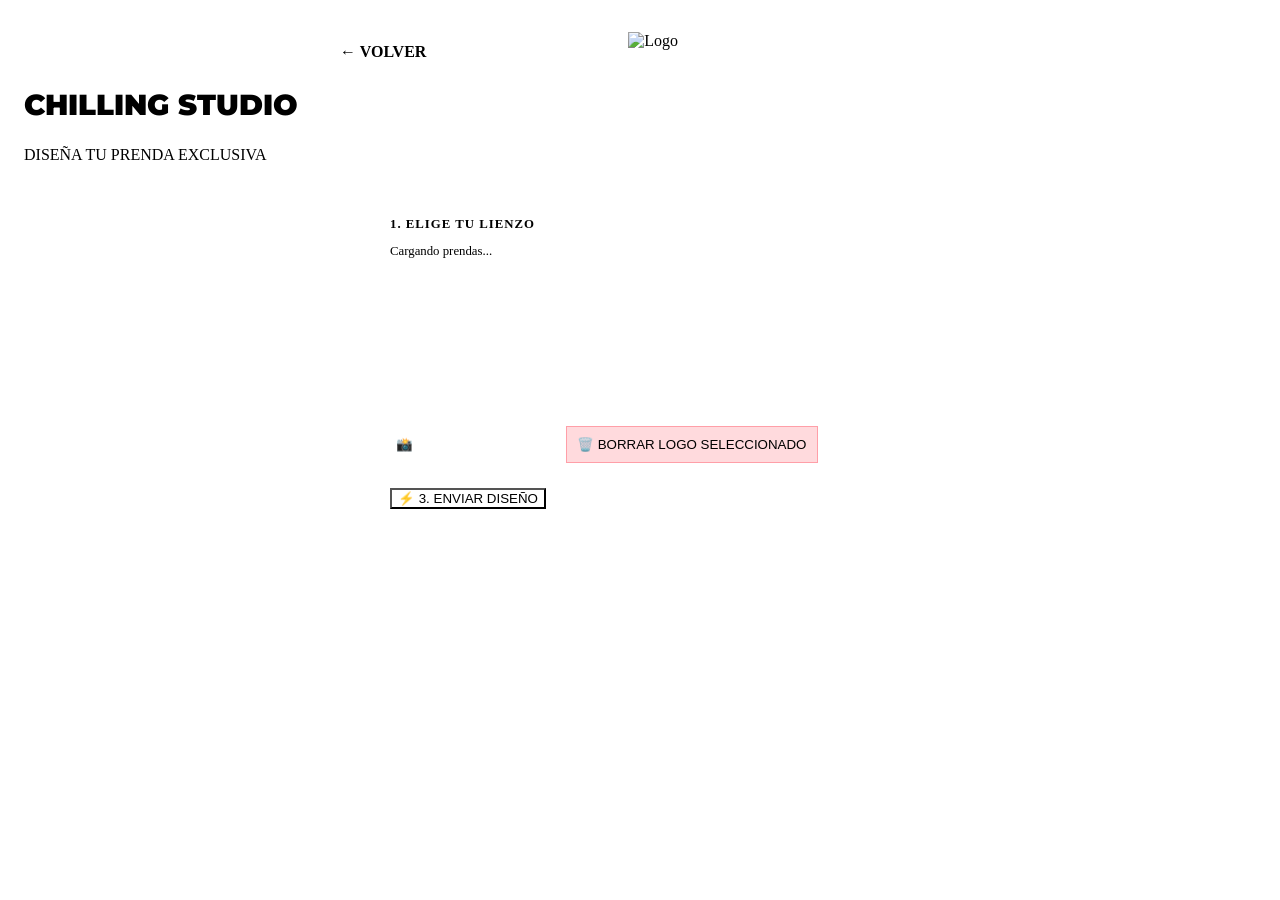
==== index.html @ d3be63f4 "index.html" ====
<!DOCTYPE html>
<html lang="es">
<head>
  <meta charset="UTF-8">
  <meta name="viewport" content="width=device-width, initial-scale=1.0">
  <title>Chilling Studio — Customizer</title>
  
  <link href="https://fonts.googleapis.com/css2?family=Montserrat:wght@400;700;900&family=Jost:wght@300;400;500&display=swap" rel="stylesheet">
  
  <script src="https://cdnjs.cloudflare.com/ajax/libs/PapaParse/5.4.1/papaparse.min.js"></script>
  <script src="https://cdnjs.cloudflare.com/ajax/libs/fabric.js/5.3.1/fabric.min.js"></script>
  
  <link rel="stylesheet" href="styles.css">
</head>
<body>

  <div class="bg-image"></div>
  <div class="bg-overlay"></div>

  <header style="padding: 1.5rem 1rem;">
    <div style="display: flex; justify-content: space-between; align-items: center; max-width: 600px; margin: 0 auto;">
      <a href="index.html" style="color: var(--text-muted); text-decoration: none; font-weight: 700;">← VOLVER</a>
      <img src="https://drive.google.com/uc?export=view&id=1fPhQYMIdQGYn0HEzKTy4Kb44C_j9DhuJ" style="height: 40px;" alt="Logo">
      <div style="width: 60px;"></div> </div>
    <h2 style="font-family: 'Montserrat', sans-serif; font-size: 1.8rem; font-weight: 900; margin-top: 15px; color: var(--accent);">CHILLING STUDIO</h2>
    <p class="welcome-text">DISEÑA TU PRENDA EXCLUSIVA</p>
  </header>

  <main style="max-width: 500px; margin: 0 auto; padding: 0 1rem 6rem;">
    
    <div class="studio-garment-selector">
      <h3 style="font-size: 0.8rem; color: var(--text-muted); margin-bottom: 10px; letter-spacing: 1px;">1. ELIGE TU LIENZO</h3>
      <div class="garment-track" id="garmentTrack">
        <p style="color: var(--text-muted); font-size: 0.8rem;">Cargando prendas...</p>
      </div>
    </div>

    <div class="studio-canvas-wrap glass-panel" id="canvasContainer">
      <canvas id="tshirtCanvas"></canvas>
    </div>

    <div class="studio-controls">
      <input type="file" id="logoUpload" accept="image/png, image/jpeg" style="display:none;">
      
      <button class="checkout-btn" onclick="document.getElementById('logoUpload').click()" style="background: rgba(255,255,255,0.1); color: white; border: 1px solid var(--border); margin-bottom: 10px;">
        📸 2. SUBIR LOGO (PNG)
      </button>
      
      <button class="checkout-btn" onclick="removeSelectedObj()" style="background: rgba(255,71,87,0.2); color: var(--error); border: 1px solid rgba(255,71,87,0.4); margin-bottom: 25px; padding: 10px;">
        🗑️ BORRAR LOGO SELECCIONADO
      </button>
      
      <button class="checkout-btn" onclick="downloadAndSendOrder()" style="background: var(--text-main); color: var(--bg-dark);">
        ⚡ 3. ENVIAR DISEÑO
      </button>
    </div>

  </main>

  <div id="toast" class="toast"></div>

  <script src="studio.js"></script>
</body>
</html>
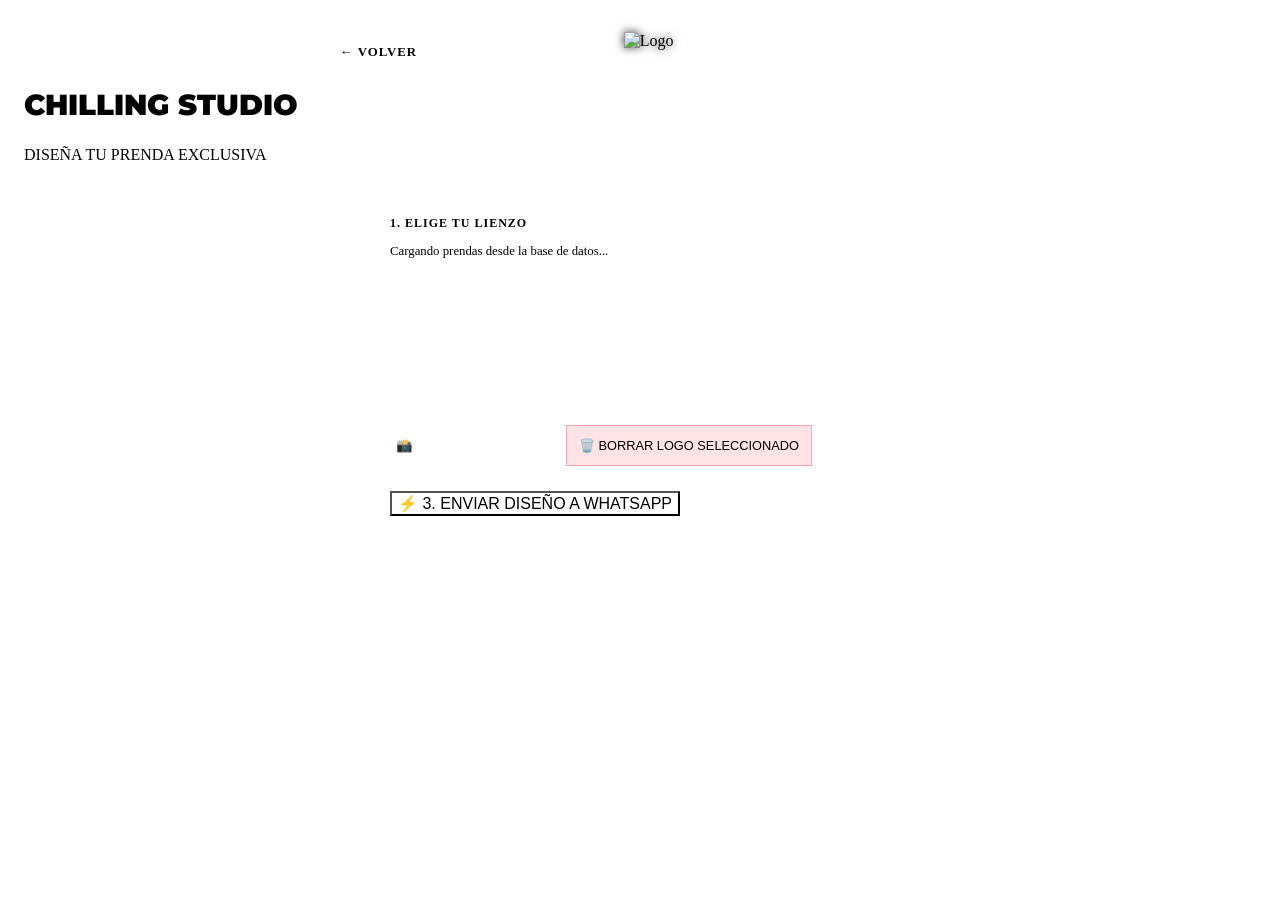
==== commit b55ea7b6: "Update index.html" ====
--- a/index.html
+++ b/index.html
@@ -17,11 +17,12 @@
   <div class="bg-image"></div>
   <div class="bg-overlay"></div>
 
-  <header style="padding: 1.5rem 1rem;">
+  <header style="padding: 1.5rem 1rem; border: none;">
     <div style="display: flex; justify-content: space-between; align-items: center; max-width: 600px; margin: 0 auto;">
-      <a href="index.html" style="color: var(--text-muted); text-decoration: none; font-weight: 700;">← VOLVER</a>
-      <img src="https://drive.google.com/uc?export=view&id=1fPhQYMIdQGYn0HEzKTy4Kb44C_j9DhuJ" style="height: 40px;" alt="Logo">
-      <div style="width: 60px;"></div> </div>
+      <a href="index.html" style="color: var(--text-muted); text-decoration: none; font-weight: 700; font-size: 0.8rem; letter-spacing: 1px;">← VOLVER</a>
+      <img src="https://drive.google.com/uc?export=view&id=1fPhQYMIdQGYn0HEzKTy4Kb44C_j9DhuJ" style="height: 40px; filter: drop-shadow(0 0 5px rgba(0,0,0,0.8));" alt="Logo">
+      <div style="width: 60px;"></div>
+    </div>
     <h2 style="font-family: 'Montserrat', sans-serif; font-size: 1.8rem; font-weight: 900; margin-top: 15px; color: var(--accent);">CHILLING STUDIO</h2>
     <p class="welcome-text">DISEÑA TU PRENDA EXCLUSIVA</p>
   </header>
@@ -29,9 +30,9 @@
   <main style="max-width: 500px; margin: 0 auto; padding: 0 1rem 6rem;">
     
     <div class="studio-garment-selector">
-      <h3 style="font-size: 0.8rem; color: var(--text-muted); margin-bottom: 10px; letter-spacing: 1px;">1. ELIGE TU LIENZO</h3>
+      <h3 style="font-size: 0.75rem; color: var(--text-muted); margin-bottom: 10px; letter-spacing: 1px;">1. ELIGE TU LIENZO</h3>
       <div class="garment-track" id="garmentTrack">
-        <p style="color: var(--text-muted); font-size: 0.8rem;">Cargando prendas...</p>
+        <p style="color: var(--text-muted); font-size: 0.8rem;">Cargando prendas desde la base de datos...</p>
       </div>
     </div>
 
@@ -42,16 +43,16 @@
     <div class="studio-controls">
       <input type="file" id="logoUpload" accept="image/png, image/jpeg" style="display:none;">
       
-      <button class="checkout-btn" onclick="document.getElementById('logoUpload').click()" style="background: rgba(255,255,255,0.1); color: white; border: 1px solid var(--border); margin-bottom: 10px;">
+      <button class="checkout-btn" onclick="document.getElementById('logoUpload').click()" style="background: rgba(255,255,255,0.1); color: white; border: 1px solid var(--border); margin-bottom: 10px; box-shadow: none;">
         📸 2. SUBIR LOGO (PNG)
       </button>
       
-      <button class="checkout-btn" onclick="removeSelectedObj()" style="background: rgba(255,71,87,0.2); color: var(--error); border: 1px solid rgba(255,71,87,0.4); margin-bottom: 25px; padding: 10px;">
+      <button class="checkout-btn" onclick="removeSelectedObj()" style="background: rgba(255,71,87,0.15); color: var(--error); border: 1px solid rgba(255,71,87,0.4); margin-bottom: 25px; padding: 12px; font-size: 0.8rem; box-shadow: none;">
         🗑️ BORRAR LOGO SELECCIONADO
       </button>
       
-      <button class="checkout-btn" onclick="downloadAndSendOrder()" style="background: var(--text-main); color: var(--bg-dark);">
-        ⚡ 3. ENVIAR DISEÑO
+      <button class="checkout-btn" onclick="downloadAndSendOrder()" style="background: var(--text-main); color: var(--bg-dark); font-size: 1rem;">
+        ⚡ 3. ENVIAR DISEÑO A WHATSAPP
       </button>
     </div>
 
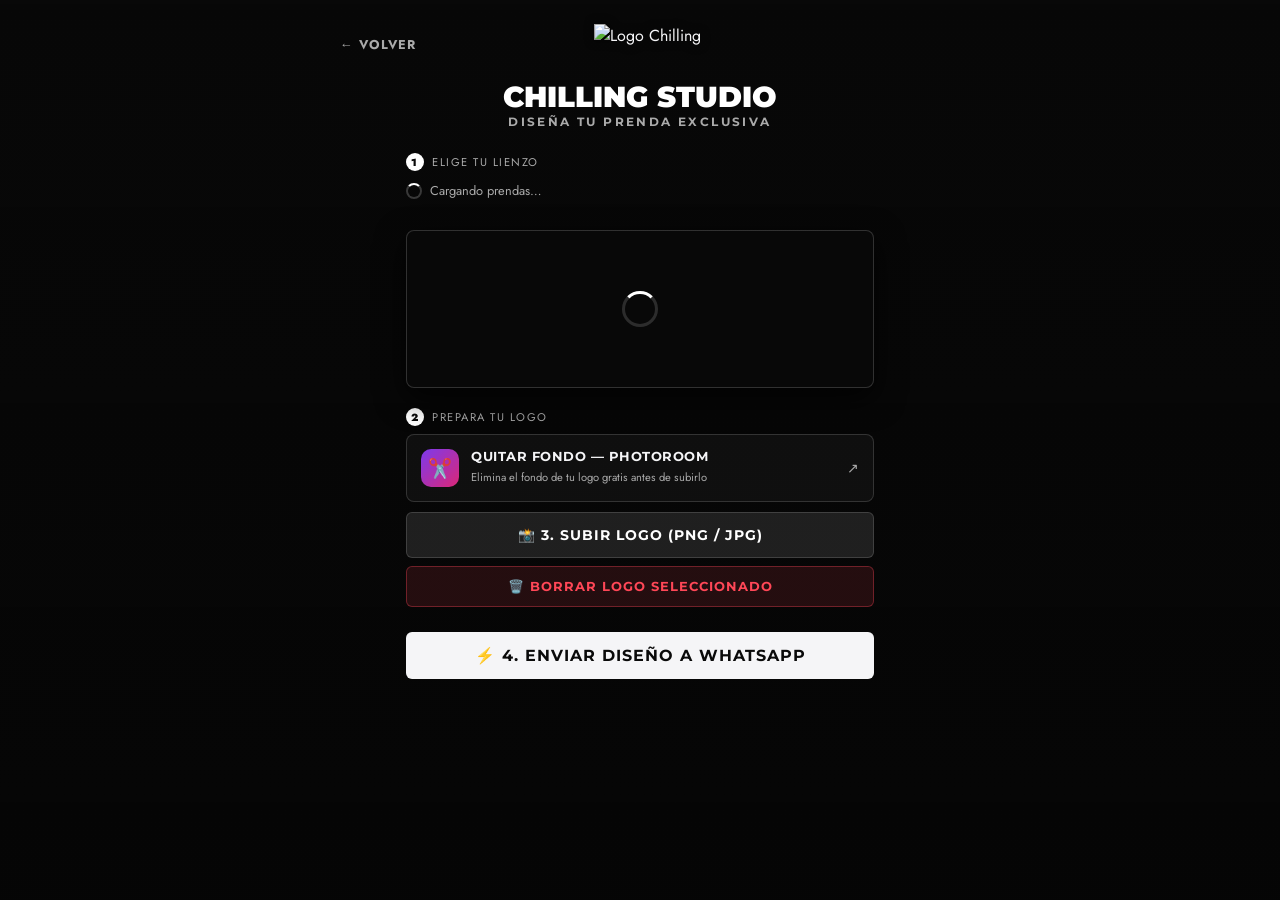
==== commit 0ac60d01: "Update index.html" ====
--- a/index.html
+++ b/index.html
@@ -4,13 +4,136 @@
   <meta charset="UTF-8">
   <meta name="viewport" content="width=device-width, initial-scale=1.0">
   <title>Chilling Studio — Customizer</title>
-  
+
+  <!-- Preconnect para acelerar carga de fuentes -->
+  <link rel="preconnect" href="https://fonts.googleapis.com">
+  <link rel="preconnect" href="https://fonts.gstatic.com" crossorigin>
   <link href="https://fonts.googleapis.com/css2?family=Montserrat:wght@400;700;900&family=Jost:wght@300;400;500&display=swap" rel="stylesheet">
-  
-  <script src="https://cdnjs.cloudflare.com/ajax/libs/PapaParse/5.4.1/papaparse.min.js"></script>
-  <script src="https://cdnjs.cloudflare.com/ajax/libs/fabric.js/5.3.1/fabric.min.js"></script>
-  
+
+  <!-- Fabric.js primero (necesario para el canvas) -->
+  <script src="https://cdnjs.cloudflare.com/ajax/libs/fabric.js/5.3.1/fabric.min.js" defer></script>
+  <!-- PapaParse después -->
+  <script src="https://cdnjs.cloudflare.com/ajax/libs/PapaParse/5.4.1/papaparse.min.js" defer></script>
+
   <link rel="stylesheet" href="styles.css">
+
+  <style>
+    /* ── Estilos exclusivos de esta página ── */
+    .step-label {
+      font-size: 0.7rem;
+      color: var(--text-muted);
+      text-transform: uppercase;
+      letter-spacing: 1.5px;
+      margin-bottom: 10px;
+      display: flex;
+      align-items: center;
+      gap: 8px;
+    }
+    .step-label::before {
+      content: attr(data-step);
+      background: var(--accent);
+      color: var(--bg-dark);
+      width: 18px;
+      height: 18px;
+      border-radius: 50%;
+      font-size: 0.65rem;
+      font-weight: 900;
+      display: inline-flex;
+      align-items: center;
+      justify-content: center;
+      flex-shrink: 0;
+    }
+
+    .checkout-btn {
+      display: block;
+      width: 100%;
+      padding: 14px;
+      border-radius: 6px;
+      border: none;
+      font-family: 'Montserrat', sans-serif;
+      font-weight: 700;
+      font-size: 0.85rem;
+      letter-spacing: 1px;
+      text-transform: uppercase;
+      cursor: pointer;
+      transition: opacity 0.2s, transform 0.15s;
+    }
+    .checkout-btn:active { transform: scale(0.97); }
+    .checkout-btn:disabled { opacity: 0.45; cursor: not-allowed; }
+
+    /* Banner Photoroom */
+    .photoroom-banner {
+      display: flex;
+      align-items: center;
+      gap: 12px;
+      background: rgba(255,255,255,0.04);
+      border: 1px solid var(--border);
+      border-radius: 8px;
+      padding: 14px;
+      margin-bottom: 10px;
+      text-decoration: none;
+      transition: background 0.2s, border-color 0.2s;
+    }
+    .photoroom-banner:hover {
+      background: rgba(255,255,255,0.08);
+      border-color: rgba(255,255,255,0.35);
+    }
+    .photoroom-icon {
+      width: 38px;
+      height: 38px;
+      border-radius: 10px;
+      flex-shrink: 0;
+      background: linear-gradient(135deg, #7c3aed, #db2777);
+      display: flex;
+      align-items: center;
+      justify-content: center;
+      font-size: 1.2rem;
+    }
+    .photoroom-text { flex: 1; }
+    .photoroom-text strong {
+      display: block;
+      font-size: 0.8rem;
+      color: var(--text-main);
+      font-family: 'Montserrat', sans-serif;
+      font-weight: 700;
+      letter-spacing: 0.5px;
+    }
+    .photoroom-text span {
+      font-size: 0.7rem;
+      color: var(--text-muted);
+    }
+    .photoroom-arrow {
+      color: var(--text-muted);
+      font-size: 0.9rem;
+    }
+
+    .garment-thumb.active {
+      border-color: var(--accent);
+      box-shadow: 0 0 0 1px var(--accent);
+    }
+
+    /* Loading spinner en canvas */
+    #canvasSpinner {
+      position: absolute;
+      inset: 0;
+      display: flex;
+      align-items: center;
+      justify-content: center;
+      background: rgba(0,0,0,0.4);
+      z-index: 10;
+      border-radius: 8px;
+    }
+    #canvasSpinner .spinner-ring {
+      width: 36px;
+      height: 36px;
+      border: 3px solid rgba(255,255,255,0.15);
+      border-top-color: #fff;
+      border-radius: 50%;
+      animation: spin 0.7s linear infinite;
+    }
+    @keyframes spin { to { transform: rotate(360deg); } }
+    #canvasSpinner.hidden { display: none; }
+  </style>
 </head>
 <body>
 
@@ -20,7 +143,10 @@
   <header style="padding: 1.5rem 1rem; border: none;">
     <div style="display: flex; justify-content: space-between; align-items: center; max-width: 600px; margin: 0 auto;">
       <a href="index.html" style="color: var(--text-muted); text-decoration: none; font-weight: 700; font-size: 0.8rem; letter-spacing: 1px;">← VOLVER</a>
-      <img src="https://drive.google.com/uc?export=view&id=1fPhQYMIdQGYn0HEzKTy4Kb44C_j9DhuJ" style="height: 40px; filter: drop-shadow(0 0 5px rgba(0,0,0,0.8));" alt="Logo">
+      <!-- Logo corregido con ID correcto -->
+      <img src="https://wsrv.nl/?url=https://drive.google.com/uc?export=view%26id=1eKil-1X4fIxl99j4ySccZWsaPxEqJ6ui&output=png&w=120" 
+           style="height: 40px; filter: drop-shadow(0 0 5px rgba(0,0,0,0.8));" 
+           alt="Logo Chilling">
       <div style="width: 60px;"></div>
     </div>
     <h2 style="font-family: 'Montserrat', sans-serif; font-size: 1.8rem; font-weight: 900; margin-top: 15px; color: var(--accent);">CHILLING STUDIO</h2>
@@ -28,31 +154,63 @@
   </header>
 
   <main style="max-width: 500px; margin: 0 auto; padding: 0 1rem 6rem;">
-    
+
+    <!-- PASO 1: Selector de prendas -->
     <div class="studio-garment-selector">
-      <h3 style="font-size: 0.75rem; color: var(--text-muted); margin-bottom: 10px; letter-spacing: 1px;">1. ELIGE TU LIENZO</h3>
+      <p class="step-label" data-step="1">Elige tu lienzo</p>
       <div class="garment-track" id="garmentTrack">
-        <p style="color: var(--text-muted); font-size: 0.8rem;">Cargando prendas desde la base de datos...</p>
+        <div style="display:flex; align-items:center; gap:8px; color: var(--text-muted); font-size: 0.8rem;">
+          <div style="width:16px;height:16px;border:2px solid rgba(255,255,255,0.2);border-top-color:#fff;border-radius:50%;animation:spin 0.7s linear infinite;"></div>
+          Cargando prendas…
+        </div>
       </div>
     </div>
 
-    <div class="studio-canvas-wrap glass-panel" id="canvasContainer">
+    <!-- Canvas -->
+    <div class="studio-canvas-wrap glass-panel" id="canvasContainer" style="position:relative;">
       <canvas id="tshirtCanvas"></canvas>
-    </div>
-
+      <div id="canvasSpinner">
+        <div class="spinner-ring"></div>
+      </div>
+    </div>
+
+    <!-- PASO 2: Herramientas de diseño -->
     <div class="studio-controls">
-      <input type="file" id="logoUpload" accept="image/png, image/jpeg" style="display:none;">
-      
-      <button class="checkout-btn" onclick="document.getElementById('logoUpload').click()" style="background: rgba(255,255,255,0.1); color: white; border: 1px solid var(--border); margin-bottom: 10px; box-shadow: none;">
-        📸 2. SUBIR LOGO (PNG)
+
+      <!-- Banner Photoroom (quitar fondo) -->
+      <p class="step-label" data-step="2" style="margin-bottom:8px;">Prepara tu logo</p>
+      <a href="https://www.photoroom.com/es/tools/background-remover" 
+         target="_blank" 
+         rel="noopener"
+         class="photoroom-banner">
+        <div class="photoroom-icon">✂️</div>
+        <div class="photoroom-text">
+          <strong>QUITAR FONDO — PHOTOROOM</strong>
+          <span>Elimina el fondo de tu logo gratis antes de subirlo</span>
+        </div>
+        <span class="photoroom-arrow">↗</span>
+      </a>
+
+      <!-- Input oculto -->
+      <input type="file" id="logoUpload" accept="image/png,image/jpeg,image/webp" style="display:none;">
+
+      <button class="checkout-btn" 
+              onclick="document.getElementById('logoUpload').click()" 
+              style="background: rgba(255,255,255,0.1); color: white; border: 1px solid var(--border); margin-bottom: 8px; box-shadow: none;">
+        📸 3. SUBIR LOGO (PNG / JPG)
       </button>
-      
-      <button class="checkout-btn" onclick="removeSelectedObj()" style="background: rgba(255,71,87,0.15); color: var(--error); border: 1px solid rgba(255,71,87,0.4); margin-bottom: 25px; padding: 12px; font-size: 0.8rem; box-shadow: none;">
+
+      <button class="checkout-btn" 
+              onclick="removeSelectedObj()" 
+              style="background: rgba(255,71,87,0.12); color: var(--error); border: 1px solid rgba(255,71,87,0.35); margin-bottom: 25px; padding: 12px; font-size: 0.8rem; box-shadow: none;">
         🗑️ BORRAR LOGO SELECCIONADO
       </button>
-      
-      <button class="checkout-btn" onclick="downloadAndSendOrder()" style="background: var(--text-main); color: var(--bg-dark); font-size: 1rem;">
-        ⚡ 3. ENVIAR DISEÑO A WHATSAPP
+
+      <button class="checkout-btn" 
+              id="sendBtn"
+              onclick="downloadAndSendOrder()" 
+              style="background: var(--text-main); color: var(--bg-dark); font-size: 1rem;">
+        ⚡ 4. ENVIAR DISEÑO A WHATSAPP
       </button>
     </div>
 
--- a/styles.css
+++ b/styles.css
@@ -0,0 +1,272 @@
+:root {
+  --bg-dark: #0a0a0a;
+  --bg-panel: rgba(18, 18, 18, 0.95);
+  --text-main: #f5f5f7;
+  --text-muted: #aaaaaa;
+  --accent: #ffffff;
+  --border: rgba(255, 255, 255, 0.15);
+  --error: #ff4757;
+}
+
+* { margin: 0; padding: 0; box-sizing: border-box; }
+body { background: var(--bg-dark); color: var(--text-main); font-family: 'Jost', sans-serif; min-height: 100vh; overflow-x: hidden; position: relative; }
+
+/* ── Fondo Inmersivo (Enlace Corregido y Seguro) ── */
+.bg-image { position: fixed; inset: 0; z-index: 0; background-image: url('https://drive.google.com/uc?export=view&id=1MY966sjnQvOrmSNxofFBjMbE6vviQKQi'); background-size: cover; background-position: center; }
+.bg-overlay { position: fixed; inset: 0; z-index: 0; background: linear-gradient(180deg, rgba(5,5,5,0.4) 0%, rgba(5,5,5,0.85) 100%); }
+
+/* ── Efecto Global Glassmorphism ── */
+.glass-panel {
+  background: rgba(20, 20, 20, 0.55);
+  backdrop-filter: blur(20px);
+  -webkit-backdrop-filter: blur(20px);
+  border: 1px solid var(--border);
+  box-shadow: 0 8px 32px rgba(0, 0, 0, 0.5);
+}
+
+/* ── Encabezado ── */
+header { position: relative; text-align: center; padding: 3rem 1rem 2rem; z-index: 1; border-bottom: 1px solid var(--border); }
+.logo-img { width: 160px; object-fit: contain; filter: drop-shadow(0 0 10px rgba(0,0,0,0.8)); margin-bottom: 10px; }
+.welcome-text { font-family: 'Montserrat', sans-serif; font-size: 0.75rem; font-weight: 700; letter-spacing: 0.2em; color: var(--text-muted); }
+
+/* ── Controles y Filtros ── */
+.controls { 
+  position: sticky; 
+  top: 0; 
+  z-index: 100; 
+  background: rgba(15, 15, 15, 0.35); 
+  backdrop-filter: blur(16px); 
+  -webkit-backdrop-filter: blur(16px);
+  padding: 1rem; 
+  border-bottom: 1px solid var(--border); 
+  display: flex; 
+  gap: 10px; 
+  flex-wrap: wrap; 
+}
+
+.search-box { flex: 1; min-width: 150px; background: rgba(0,0,0,0.4); border: 1px solid var(--border); border-radius: 6px; padding: 0.6rem 1rem; backdrop-filter: blur(5px); }
+.search-box input { background: transparent; border: none; outline: none; color: var(--text-main); width: 100%; font-size: 0.9rem; font-family: 'Jost', sans-serif; }
+.search-box input::placeholder { color: var(--text-muted); }
+.genre-filter, .sort-select { background: rgba(0,0,0,0.4); border: 1px solid var(--border); border-radius: 6px; padding: 0.6rem 1rem; color: var(--text-main); font-size: 0.85rem; outline: none; cursor: pointer; font-family: 'Jost', sans-serif; backdrop-filter: blur(5px); }
+.genre-filter option, .sort-select option { background: var(--bg-dark); color: var(--text-main); }
+
+.results-bar { position: relative; z-index: 1; padding: 1rem 1.2rem 0; }
+.results-count { font-size: 0.75rem; color: var(--text-muted); text-transform: uppercase; letter-spacing: 1px; font-weight: 600;}
+
+/* ── Grid y Tarjetas (Glass) ── */
+main { position: relative; z-index: 1; padding: 1rem 1rem 6rem; }
+.grid { display: grid; grid-template-columns: repeat(2, 1fr); gap: 12px; }
+@media(min-width: 768px) { .grid { grid-template-columns: repeat(3, 1fr); } }
+
+.card { background: rgba(15, 15, 15, 0.4); backdrop-filter: blur(10px); -webkit-backdrop-filter: blur(10px); border: 1px solid var(--border); border-radius: 8px; overflow: hidden; display: flex; flex-direction: column; cursor: pointer; transition: transform 0.3s, border-color 0.3s; position: relative; }
+.card:hover { border-color: rgba(255,255,255,0.4); transform: translateY(-3px); box-shadow: 0 10px 20px rgba(0,0,0,0.5); }
+.card-wrap { position: relative; width: 100%; aspect-ratio: 3/4; background: transparent; overflow: hidden; }
+.card-img { width: 100%; height: 100%; object-fit: cover; opacity: 0; transition: opacity 0.4s ease, transform 0.6s ease; }
+.card:hover .card-img { transform: scale(1.05); }
+.card-img.loaded { opacity: 1; }
+
+.card-body { padding: 1rem; flex: 1; display: flex; flex-direction: column; }
+.card-brand { font-size: 0.65rem; text-transform: uppercase; letter-spacing: 1px; color: var(--text-muted); margin-bottom: 3px; font-weight: 500;}
+.card-title { font-family: 'Montserrat', sans-serif; font-size: 0.95rem; font-weight: 700; color: var(--text-main); line-height: 1.2; margin-bottom: 8px; }
+.price-wrap { display: flex; align-items: center; gap: 8px; margin-top: auto; margin-bottom: 12px; }
+.card-price { font-weight: 700; font-size: 1.1rem; color: var(--accent); }
+.price-original { text-decoration: line-through; color: var(--text-muted); font-size: 0.85rem; }
+.btn-view { width: 100%; background: var(--accent); color: var(--bg-dark); border: none; padding: 10px; border-radius: 4px; font-weight: 700; text-transform: uppercase; font-size: 0.75rem; letter-spacing: 1px; cursor: pointer; transition: background 0.2s; }
+.btn-view:hover { background: #d0d0d0; }
+
+/* ── Badges y Etiquetas ── */
+.special-badge { position: absolute; top: 10px; right: 10px; z-index: 10; font-size: 0.6rem; font-weight: 800; text-transform: uppercase; letter-spacing: 1px; padding: 4px 8px; background: var(--text-main); color: var(--bg-dark); border-radius: 4px; }
+.badge-agotado { position: absolute; top: 10px; left: 10px; background: var(--error); color: white; font-size: 0.6rem; font-weight: 800; text-transform: uppercase; letter-spacing: 1px; padding: 4px 8px; z-index: 10; border-radius: 4px; }
+.card.out-of-stock .card-img { filter: grayscale(100%) opacity(0.6); }
+
+/* ── Modal Detalles (Glassmorphism) ── */
+.modal { position: fixed; inset: 0; background: rgba(0,0,0,0.8); z-index: 2000; display: none; align-items: flex-end; justify-content: center; padding: 0; backdrop-filter: blur(5px); }
+@media(min-width: 768px) { .modal { align-items: center; padding: 20px; } }
+.modal-content { width: 100%; max-width: 500px; padding: 25px; position: relative; max-height: 90vh; overflow-y: auto; border-radius: 16px 16px 0 0; animation: slideUp 0.3s cubic-bezier(0.16, 1, 0.3, 1); }
+@media(min-width: 768px) { .modal-content { border-radius: 12px; animation: pop 0.3s ease; } }
+@keyframes slideUp { from { transform: translateY(100%); } to { transform: translateY(0); } }
+@keyframes pop { from { transform: scale(0.95); opacity: 0; } to { transform: scale(1); opacity: 1; } }
+
+.modal-close { position: absolute; top: 15px; right: 20px; font-size: 2rem; color: var(--text-muted); cursor: pointer; line-height: 1; z-index: 10; }
+.modal-img-wrap { width: 100%; aspect-ratio: 3/4; background: transparent; border-radius: 8px; overflow: hidden; margin-bottom: 20px; position: relative; border: 1px solid var(--border); }
+.modal-img { width: 100%; height: 100%; object-fit: cover; }
+.modal-title-text { font-family: 'Montserrat', sans-serif; font-size: 1.5rem; font-weight: 900; line-height: 1.1; margin-bottom: 4px; text-transform: uppercase; }
+.modal-brand-text { font-size: 0.8rem; color: var(--text-muted); text-transform: uppercase; letter-spacing: 1px; margin-bottom: 15px; }
+.modal-price-display { font-size: 1.4rem; font-weight: 700; color: var(--accent); margin-bottom: 20px; border-bottom: 1px solid var(--border); padding-bottom: 15px; }
+
+/* ── Selectores de Variantes ── */
+.variants-container { margin-bottom: 20px; }
+.variant-group { margin-bottom: 15px; }
+.variant-label { display: block; font-size: 0.75rem; color: var(--text-muted); text-transform: uppercase; letter-spacing: 1px; margin-bottom: 8px; }
+.selected-val { color: var(--text-main); font-weight: 600; }
+
+.color-options, .size-options { display: flex; flex-wrap: wrap; gap: 10px; }
+.color-btn { width: 32px; height: 32px; border-radius: 50%; border: 2px solid transparent; cursor: pointer; transition: 0.2s; position: relative; padding: 2px; background-clip: content-box; box-shadow: 0 2px 5px rgba(0,0,0,0.5);}
+.color-btn.active { border-color: var(--accent); transform: scale(1.1); }
+
+.size-btn { background: rgba(0,0,0,0.3); border: 1px solid var(--border); color: var(--text-main); padding: 8px 16px; border-radius: 4px; font-family: 'Jost', sans-serif; font-weight: 600; font-size: 0.9rem; cursor: pointer; transition: 0.2s; min-width: 45px; text-align: center; }
+.size-btn:hover { border-color: rgba(255,255,255,0.5); }
+.size-btn.active { background: var(--text-main); color: var(--bg-dark); border-color: var(--text-main); }
+.size-btn.disabled { opacity: 0.3; cursor: not-allowed; text-decoration: line-through; }
+
+.modal-description { font-size: 0.85rem; line-height: 1.6; color: var(--text-muted); margin-bottom: 25px; }
+.modal-btn-add { width: 100%; background: var(--text-main); color: var(--bg-dark); border: none; padding: 16px; border-radius: 4px; font-weight: 900; font-family: 'Montserrat', sans-serif; font-size: 0.9rem; letter-spacing: 1px; cursor: pointer; transition: 0.2s; }
+.modal-btn-add:hover { background: #d0d0d0; }
+.modal-btn-add:disabled { background: var(--border); color: var(--text-muted); cursor: not-allowed; }
+
+/* ── Sidebar Carrito (Glassmorphism) ── */
+.sidebar { position: fixed; top: 0; right: -100%; width: 100%; max-width: 400px; height: 100%; background: rgba(10, 10, 10, 0.65); z-index: 3000; transition: right 0.4s cubic-bezier(0.16, 1, 0.3, 1); padding: 20px; display: flex; flex-direction: column; border-left: 1px solid var(--border); backdrop-filter: blur(25px); -webkit-backdrop-filter: blur(25px); }
+.sidebar.open { right: 0; }
+.cart-list { flex: 1; overflow-y: auto; margin: 10px 0; padding-right: 5px; }
+
+.cart-item { display: flex; gap: 12px; margin-bottom: 16px; border-bottom: 1px solid rgba(255,255,255,0.05); padding-bottom: 16px; }
+.cart-item-img { width: 65px; height: 85px; object-fit: cover; border-radius: 4px; background: transparent; border: 1px solid var(--border);}
+.cart-item-info { flex: 1; display: flex; flex-direction: column; justify-content: center; }
+.cart-item-title { font-family: 'Montserrat', sans-serif; font-size: 0.85rem; font-weight: 700; line-height: 1.2; margin-bottom: 4px; }
+.cart-item-meta { font-size: 0.7rem; color: var(--text-muted); margin-bottom: 8px; text-transform: uppercase; }
+.cart-item-bottom { display: flex; justify-content: space-between; align-items: center; }
+.cart-item-price { font-weight: 700; color: var(--accent); font-size: 0.95rem; }
+.cart-item-remove { background: none; border: none; color: var(--text-muted); cursor: pointer; font-size: 0.8rem; text-decoration: underline; transition: 0.2s; }
+.cart-item-remove:hover { color: var(--error); }
+
+.cart-notes { width: 100%; background: rgba(0,0,0,0.3); border: 1px solid var(--border); border-radius: 4px; padding: 10px; color: var(--text-main); font-family: 'Jost', sans-serif; font-size: 0.85rem; resize: none; min-height: 70px; margin-bottom: 15px; }
+.cart-total-row { display: flex; justify-content: space-between; align-items: center; margin-bottom: 15px; padding-top: 10px; border-top: 1px solid var(--border); }
+.cart-total-label { font-size: 0.85rem; color: var(--text-muted); font-weight: 700; letter-spacing: 1px; }
+.cart-total-amount { font-family: 'Montserrat', sans-serif; font-weight: 900; color: var(--accent); font-size: 1.6rem; }
+
+.checkout-btn { background: var(--accent); color: var(--bg-dark); border: none; width: 100%; padding: 16px; border-radius: 4px; font-family: 'Montserrat', sans-serif; font-weight: 900; letter-spacing: 1px; cursor: pointer; transition: 0.2s; }
+.checkout-btn:hover { background: #d0d0d0; transform: translateY(-2px); }
+
+/* ── FAB & Toasts ── */
+.cart-fab { position: fixed; bottom: 30px; right: 20px; z-index: 1000; background: var(--text-main); color: var(--bg-dark); border: none; border-radius: 50%; width: 60px; height: 60px; cursor: pointer; display: flex; align-items: center; justify-content: center; font-size: 1.5rem; box-shadow: 0 5px 20px rgba(0,0,0,0.5); transition: 0.2s; }
+.cart-fab:active { transform: scale(0.9); }
+#cartBadge { position: absolute; top: -2px; right: -2px; background: var(--error); color: white; border-radius: 50%; min-width: 22px; height: 22px; font-size: 0.75rem; font-weight: 700; display: flex; align-items: center; justify-content: center; }
+
+.toast { position: fixed; bottom: 110px; left: 50%; transform: translateX(-50%) translateY(20px); background: var(--accent); color: var(--bg-dark); padding: 12px 24px; border-radius: 4px; font-size: 0.85rem; font-weight: 700; z-index: 9999; opacity: 0; transition: 0.3s; pointer-events: none; text-transform: uppercase; letter-spacing: 1px; box-shadow: 0 5px 15px rgba(0,0,0,0.5);}
+.toast.show { opacity: 1; transform: translateX(-50%) translateY(0); }
+
+/* ── Carrusel Top ── */
+.carousel-title { font-family: 'Montserrat', sans-serif; font-size: 1.2rem; font-weight: 900; letter-spacing: 1px; padding: 0 1.2rem; margin-bottom: 10px; }
+.carousel-track { display: flex; gap: 15px; overflow-x: auto; padding: 10px 1.2rem 25px; scrollbar-width: none; }
+.carousel-item { flex: 0 0 auto; width: 140px; aspect-ratio: 3/4; position: relative; cursor: pointer; border-radius: 8px; overflow: hidden; border: 1px solid var(--border); transition: 0.3s; background: rgba(15,15,15,0.4); backdrop-filter: blur(10px);}
+.carousel-item:hover { border-color: rgba(255,255,255,0.5); transform: translateY(-3px);}
+.carousel-img { width: 100%; height: 100%; object-fit: cover; opacity:0.9;}
+.carousel-item:hover .carousel-img { opacity: 1;}
+.carousel-number { position: absolute; left: 5px; bottom: 5px; font-family: 'Montserrat', sans-serif; font-size: 4rem; font-weight: 900; line-height: 0.8; color: transparent; -webkit-text-stroke: 1.5px white; z-index: 2; opacity: 0.9; }
+
+/* ── Descuento Ancla ── */
+.discount-tag { background: rgba(255, 107, 107, 0.2); color: var(--error); padding: 2px 6px; border-radius: 4px; font-size: 0.6rem; font-weight: 700; vertical-align: middle; border: 1px solid rgba(255, 107, 107, 0.4); margin-left: 6px; }
+
+/* ── Burbuja Redes Sociales ── */
+.social-bubble {
+  position: fixed;
+  bottom: 30px;
+  left: 20px;
+  width: 60px;
+  height: 60px;
+  background: rgba(20, 20, 20, 0.7);
+  backdrop-filter: blur(15px);
+  -webkit-backdrop-filter: blur(15px);
+  border: 1px solid var(--border);
+  border-radius: 50%;
+  cursor: pointer;
+  display: flex;
+  align-items: center;
+  justify-content: center;
+  box-shadow: 0 4px 20px rgba(0,0,0,0.5);
+  z-index: 1000;
+  transition: transform 0.2s, box-shadow 0.2s, border-color 0.2s;
+}
+.social-bubble:active { transform: scale(0.9); }
+.social-bubble:hover { border-color: rgba(255,255,255,0.5); box-shadow: 0 6px 28px rgba(0,0,0,0.8); }
+.social-bubble img {
+  width: 55%;
+  height: 55%;
+  border-radius: 50%;
+  object-fit: contain;
+  transition: opacity 0.3s ease;
+}
+
+/* ── Menú Redes (Glassmorphism) ── */
+.social-menu {
+  position: fixed;
+  inset: 0;
+  background: rgba(0,0,0,0.7);
+  z-index: 3000;
+  display: none;
+  align-items: center;
+  justify-content: center;
+  padding: 20px;
+  backdrop-filter: blur(5px);
+}
+.social-menu-content {
+  width: 100%;
+  max-width: 320px;
+  padding: 30px 20px;
+  text-align: center;
+  border-radius: 12px;
+  animation: pop 0.3s cubic-bezier(0.16, 1, 0.3, 1);
+}
+.social-link {
+  display: flex;
+  align-items: center;
+  justify-content: center;
+  color: var(--text-main);
+  text-decoration: none;
+  padding: 14px;
+  margin-bottom: 10px;
+  border-radius: 6px;
+  background: rgba(255,255,255,0.05);
+  border: 1px solid var(--border);
+  transition: background 0.2s, border-color 0.2s, transform 0.2s;
+  font-size: 0.95rem;
+  font-weight: 600;
+  letter-spacing: 0.5px;
+}
+.social-link:hover {
+  background: rgba(255,255,255,0.1);
+  border-color: rgba(255,255,255,0.4);
+  transform: translateY(-2px);
+}
+
+/* ── Estilos Exclusivos: Chilling Studio (NUEVO) ── */
+.studio-garment-selector { margin-bottom: 20px; }
+.garment-track { display: flex; gap: 12px; overflow-x: auto; scrollbar-width: none; padding-bottom: 10px; }
+.garment-track::-webkit-scrollbar { display: none; }
+
+.garment-thumb { 
+  flex: 0 0 auto; 
+  width: 80px; 
+  height: 100px; 
+  background: rgba(15,15,15,0.4); 
+  border: 1px solid var(--border); 
+  border-radius: 6px; 
+  overflow: hidden; 
+  cursor: pointer; 
+  position: relative;
+  transition: 0.2s;
+}
+.garment-thumb:active { transform: scale(0.95); }
+.garment-thumb img { width: 100%; height: 100%; object-fit: cover; }
+.garment-thumb-name { 
+  position: absolute; 
+  bottom: 0; left: 0; right: 0; 
+  background: rgba(0,0,0,0.8); 
+  font-size: 0.55rem; 
+  text-align: center; 
+  padding: 3px; 
+  color: var(--text-main);
+  text-transform: uppercase;
+}
+
+.studio-canvas-wrap {
+  width: 100%;
+  border-radius: 8px;
+  overflow: hidden;
+  margin-bottom: 20px;
+  box-shadow: 0 10px 30px rgba(0,0,0,0.8);
+  position: relative;
+  border: 1px solid var(--border);
+}
+
+.studio-controls { display: flex; flex-direction: column; }
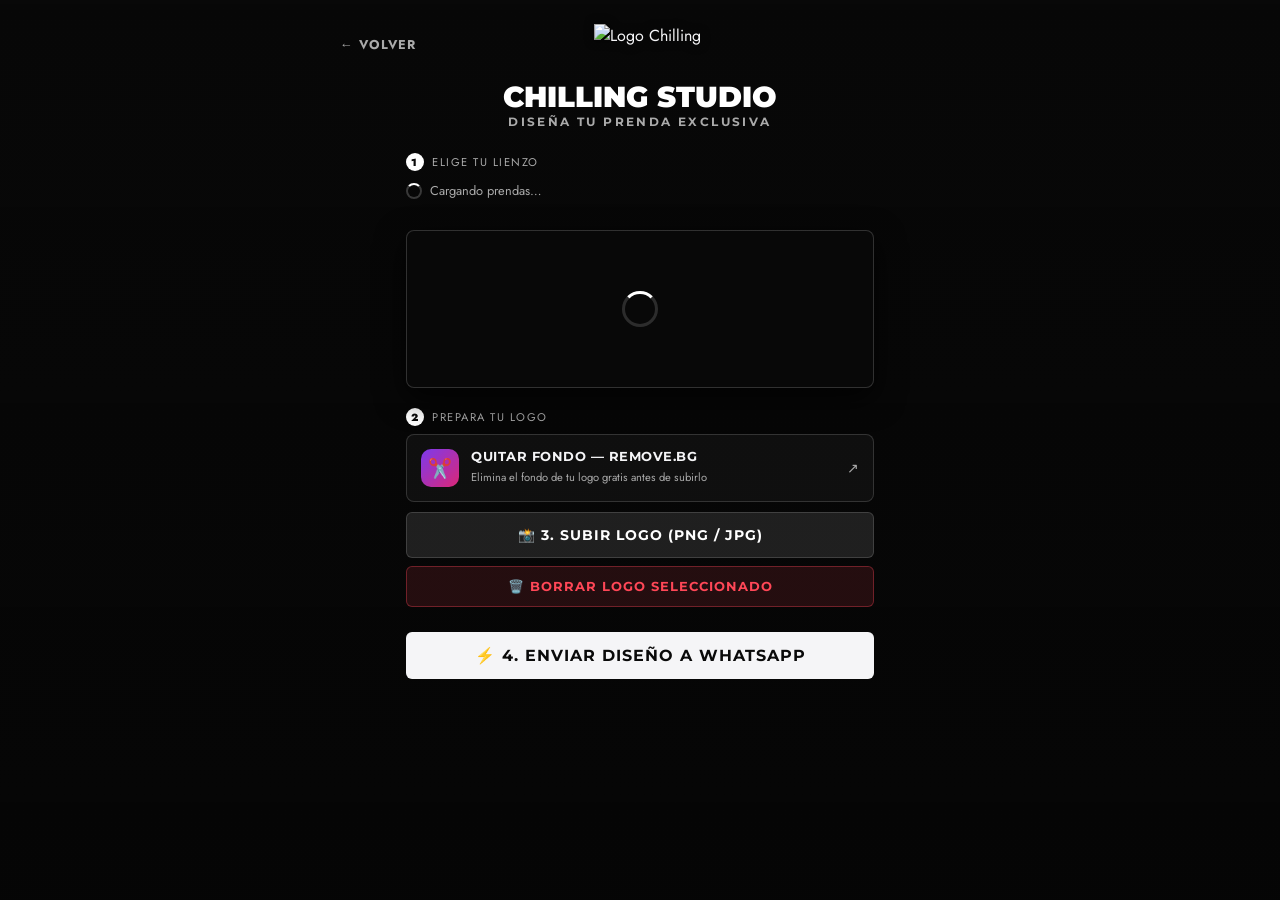
==== commit 8d9d67ec: "Update index.html" ====
--- a/index.html
+++ b/index.html
@@ -144,7 +144,7 @@
     <div style="display: flex; justify-content: space-between; align-items: center; max-width: 600px; margin: 0 auto;">
       <a href="index.html" style="color: var(--text-muted); text-decoration: none; font-weight: 700; font-size: 0.8rem; letter-spacing: 1px;">← VOLVER</a>
       <!-- Logo corregido con ID correcto -->
-      <img src="https://wsrv.nl/?url=https://drive.google.com/uc?export=view%26id=1eKil-1X4fIxl99j4ySccZWsaPxEqJ6ui&output=png&w=120" 
+      <img src="https://wsrv.nl/?url=https://drive.google.com/uc?export=view%26id=1fPhQYMIdQGYn0HEzKTy4Kb44C_j9DhuJ&output=png&w=120" 
            style="height: 40px; filter: drop-shadow(0 0 5px rgba(0,0,0,0.8));" 
            alt="Logo Chilling">
       <div style="width: 60px;"></div>
@@ -179,13 +179,13 @@
 
       <!-- Banner Photoroom (quitar fondo) -->
       <p class="step-label" data-step="2" style="margin-bottom:8px;">Prepara tu logo</p>
-      <a href="https://www.photoroom.com/es/tools/background-remover" 
+      <a href="https://www.remove.bg/es/upload" 
          target="_blank" 
          rel="noopener"
          class="photoroom-banner">
         <div class="photoroom-icon">✂️</div>
         <div class="photoroom-text">
-          <strong>QUITAR FONDO — PHOTOROOM</strong>
+          <strong>QUITAR FONDO — REMOVE.BG</strong>
           <span>Elimina el fondo de tu logo gratis antes de subirlo</span>
         </div>
         <span class="photoroom-arrow">↗</span>
